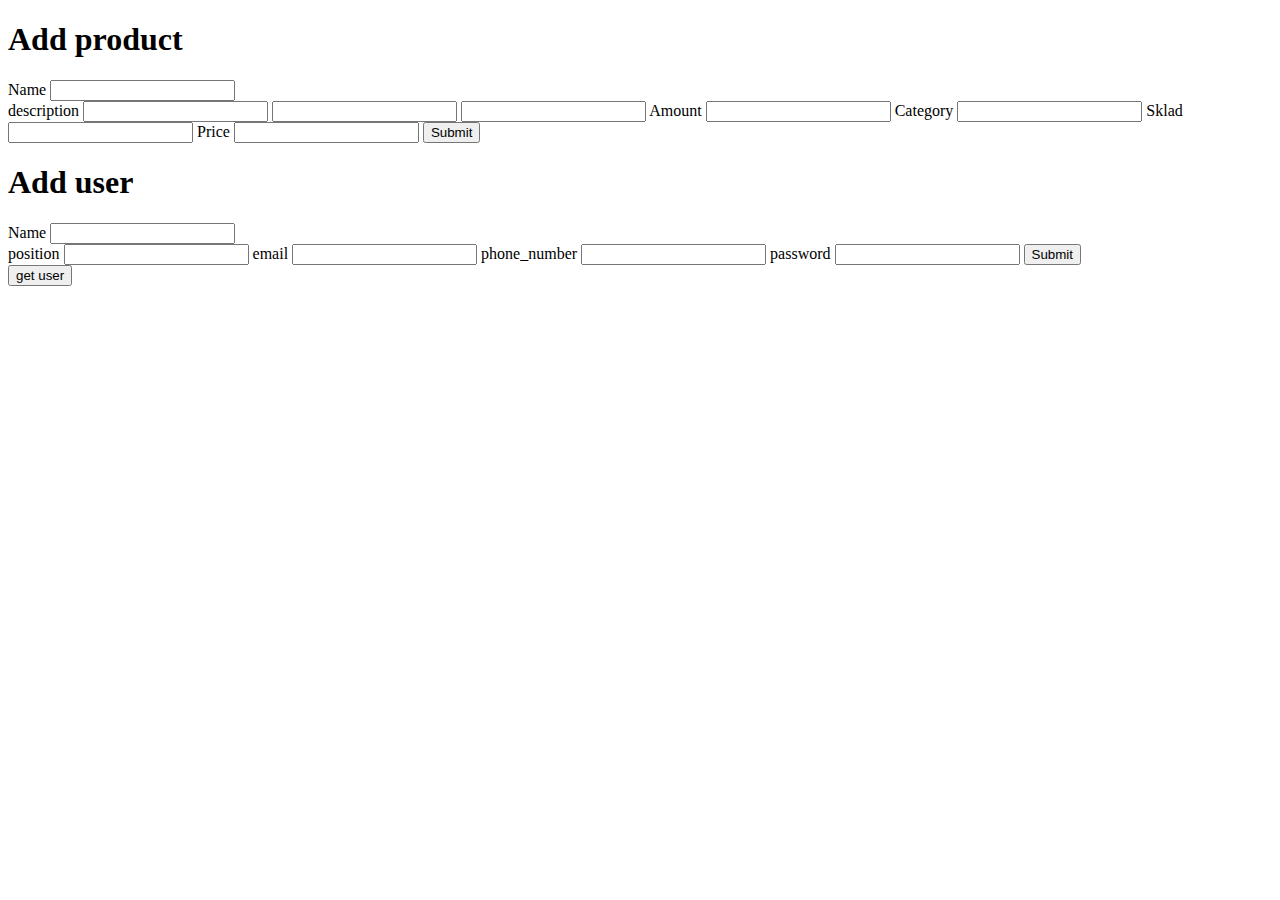
==== front/index.html @ af20ba01 "user, category, sklad init" ====
<!DOCTYPE html>
<html lang="en">
<head>
    <meta charset="UTF-8">
    <meta http-equiv="X-UA-Compatible" content="IE=edge">
    <meta name="viewport" content="width=device-width, initial-scale=1.0">
    <title>sklad</title>
</head>
<body>
    <div class="cont   ainer">
        <h1>Add product</h1>
    <form action="http://localhost:8000/" method="POST">
        <label for="title">Name</label>
        <input type="text" name="title">
        <br>
        <label for="descr">description</label>
        <input type="text" name="descr">

        <label for="price"></label>
        <input type="number" name="price">
        <label for="image"></label>
        <input type="text" name="image">
        <label for="amount">Amount</label>
        <input type="number" name="amount">
        <label for="category_id">Category</label>
        <input type="number" name="category_id">
        <label for="sklad_id">Sklad</label>
        <input type="number" name="sklad_id">
        <label for="price">Price</label>
        <input type="number" name="price">
        <input type="submit">
    </form>
    </div>

    <div class="container">
        <h1>Add user</h1>
    <form action="http://localhost:8000/User.php" method="POST">
        <label for="login">Name</label>
        <input type="text" name="login">
        <br>
        <label for="position">position</label>
        <input type="text" name="position">

        <label for="email">email</label>
        <input type="email" name="email">
        <label for="phone_number">phone_number</label>
        <input type="text" name="phone_number">

        <label for="password">password</label>
        <input type="password" name="password">
        <input type="submit">
    </form>
    </div>
    <div class="container">
        <button id="getb">get user</button>
    </div>
    <script src="app.js"></script>
</body>
</html>
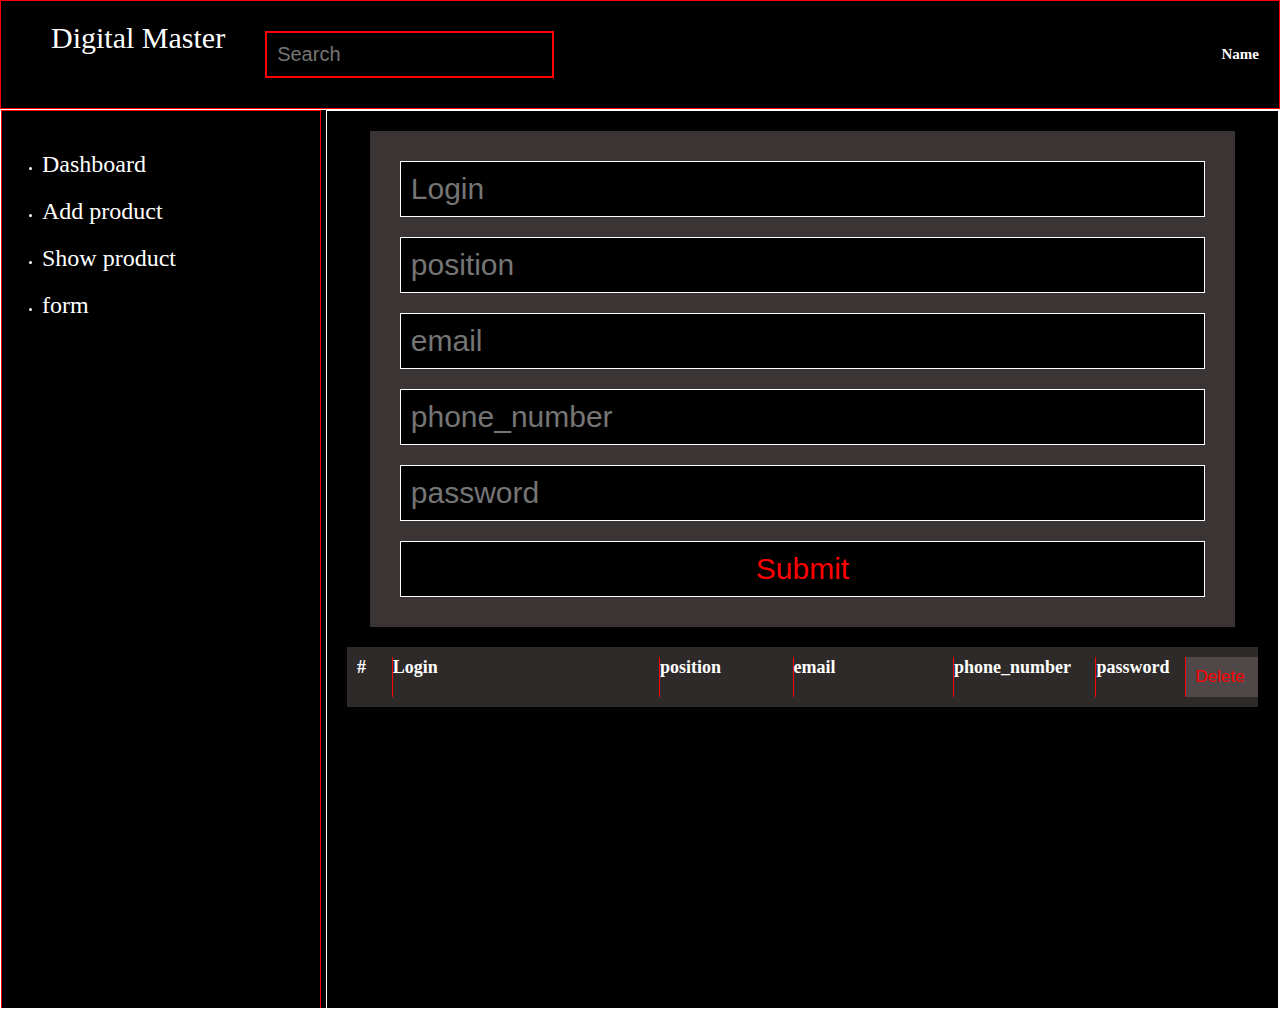
==== commit bc2a1867: "data filter" ====
--- a/front/index.html
+++ b/front/index.html
@@ -4,56 +4,158 @@
     <meta charset="UTF-8">
     <meta http-equiv="X-UA-Compatible" content="IE=edge">
     <meta name="viewport" content="width=device-width, initial-scale=1.0">
-    <title>sklad</title>
+    <link rel="stylesheet" href="https://cdnjs.cloudflare.com/ajax/libs/font-awesome/6.4.0/css/all.min.css" integrity="sha512-iecdLmaskl7CVkqkXNQ/ZH/XLlvWZOJyj7Yy7tcenmpD1ypASozpmT/E0iPtmFIB46ZmdtAc9eNBvH0H/ZpiBw==" crossorigin="anonymous" referrerpolicy="no-referrer" />
+    <title>Digital Master </title>
+    <link href="https://cdn.jsdelivr.net/npm/bootstrap@5.3.0-alpha3/dist/css/bootstrap.min.css" rel="stylesheet" integrity="sha384-KK94CHFLLe+nY2dmCWGMq91rCGa5gtU4mk92HdvYe+M/SXH301p5ILy+dN9+nJOZ" crossorigin="anonymous">
+    <link rel="stylesheet" href="css/main.css">
+
 </head>
 <body>
-    <div class="cont   ainer">
-        <h1>Add product</h1>
-    <form action="http://localhost:8000/" method="POST">
-        <label for="title">Name</label>
-        <input type="text" name="title">
-        <br>
-        <label for="descr">description</label>
-        <input type="text" name="descr">
+    <!-- start navbar  -->
+    <nav>
+        <div class="nav_bar">
+            <div class="logo"><a href="index.html"> Digital Master</a></div>
+            <div class="menu"> <i class="fa-duotone fa-bars"></i> </div>
+            <input placeholder="Search" class="search_input" type="search">
+        </div>
+        <div class="profile">
+            <div class="profile">
+                <h2 class="user_name">Name</h2>
+            </div>
+        </div>
+    </nav>
+    <!-- end navbar  -->
+    <div class="container">
+        <!-- menu start -->
+        <div id="menu">
+            <ul>
+                <li> <a href="Dashboard">Dashboard</a> </li>
+                <li> <a href="Dashboard">Add product</a> </li>
+                <li> <a href="Dashboard">Show product</a> </li>
+                <li> <a href="Dashboard">form</a> </li>
+            </ul>
+        </div>
+        <!-- menu end  -->
+        <!-- main_body start -->
+        
+        <div id="main_section">
+            
+            <!-- <form action="http://localhost:8000/" method="POST">
+                <input required placeholder="name"  type="text" name="title">
+                <input required placeholder="description" type="text" name="descr">
+                <input required placeholder="price" type="number" name="price">
+                <input required placeholder="image" type="text" name="image">
+                <input required placeholder="amount" type="number" name="amount">
+                <input required placeholder="category" type="number" name="category_id">
+                <input required placeholder="sklad_id" type="number" name="sklad_id">
+                <input required placeholder="price" type="number" name="price">
+                <input required placeholder="name" type="submit">
+            </form> -->
+           
+           <!-- <div class="tabl_product">
+            <div class="thead">
+                <div class="tr">
 
-        <label for="price"></label>
-        <input type="number" name="price">
-        <label for="image"></label>
-        <input type="text" name="image">
-        <label for="amount">Amount</label>
-        <input type="number" name="amount">
-        <label for="category_id">Category</label>
-        <input type="number" name="category_id">
-        <label for="sklad_id">Sklad</label>
-        <input type="number" name="sklad_id">
-        <label for="price">Price</label>
-        <input type="number" name="price">
-        <input type="submit">
-    </form>
-    </div>
+                    <div class="th"> <span class="product_id">#</span>
+                        <span class="product_title">Title</span>
+                        <span>Sklad</span>
+                        <span>Category</span>
+                        <span class="amount">Amount</span> 
+                        <div class="cont_btn    ">Delete</div>
+                    </div>
+                </div>
+                <div class="tbody">
+                    <div class="td main_rows"> <span class="product_id">#</span>
+                        <span class="product_title">Title</span>
+                        <span>Sklad</span>
+                        <span>Category</span>
+                        <span class="amount">Amount</span> 
+                        <div class="cont_btn"><button class="red_btn">Delete</button></div>
+                    </div>
+                    <div class="td main_rows"> <span class="product_id">#</span>
+                        <span class="product_title">Title</span>
+                        <span>Sklad</span>
+                        <span>Category</span>
+                        <span class="amount">Amount</span> 
+                        <div class="cont_btn"><button class="red_btn">Delete</button></div>
+                    </div>
+                </div>
+            </div>
 
-    <div class="container">
-        <h1>Add user</h1>
-    <form action="http://localhost:8000/User.php" method="POST">
-        <label for="login">Name</label>
-        <input type="text" name="login">
-        <br>
-        <label for="position">position</label>
-        <input type="text" name="position">
+        </div> -->
+<!-- product -->
+                        <!-- users start -->
 
-        <label for="email">email</label>
-        <input type="email" name="email">
-        <label for="phone_number">phone_number</label>
-        <input type="text" name="phone_number">
+                        <div class="users">
+                            <div class="add_user">
+                                <form action="">
+                                    <input placeholder="Login" name="login" type="text">
+                                    <input placeholder="position" name="position" type="text">
+                                    <input placeholder="email" name="email" type="email">
+                                    <input placeholder="phone_number" name="phone_number" type="text">
+                                    <input placeholder="password" name="password" type="text">
+                                    <input type="submit">
+                                </form>
+                            </div>
+                            <!-- end ADD USER -->
+                            <div class="users_get">
+                                <div class="table">
+                                   <div id="" class="thead">
+                                    <div class="th main_td">  
+                                        <span class="span-1">#</span>
+                                        <span class="span-2">Login</span>
+                                        <span class="span-3">position</span>
+                                        <span class="span-4">email</span>
+                                        <span class="span-5">phone_number</span>
+                                        <span class="span-6">password</span>
+                                        <div class="span-7 cont_btn">
+                                            <button class="red_btn">Delete</button>
+                                            <button class="green_btn">edit</button>
+                                        </div>
 
-        <label for="password">password</label>
-        <input type="password" name="password">
-        <input type="submit">
-    </form>
-    </div>
-    <div class="container">
-        <button id="getb">get user</button>
-    </div>
+                                    </div>
+                                   </div>
+                                   <div class="tbody" id="fake">
+                                    
+                                </div>
+                            </div>
+                        </div>
+
+                        <!-- user end -->
+
+
+        </div>
+
+    <!-- main body end -->
+  </div>
+
     <script src="app.js"></script>
 </body>
-</html>+</html>
+
+
+
+
+
+<!-- category -->
+<!-- <div class="category">
+
+    <div class="category_get">
+        <div class='thead'>
+            <div class="cat_col"> <span>#</span> <span>Name</span> <span>Soni</span> <div> <button>Delete</button> <button>edit</button> </div> </div>
+        </div>
+        <div class="tbody">
+            
+            <div class="cat_col"> <span>1</span> <span>Electronica</span> <span>500</span> <div> <button>Delete</button> <button>edit</button> </div> </div>
+            
+        </div>
+    </div> 
+    <div class="add_cat">
+        <h1>Add category</h1>
+        <input type="text" placeholder="name">
+        <input type="number" placeholder="category_id">
+    </div>
+    
+    
+    category </div> -->
+    --- a/front/css/main.css
+++ b/front/css/main.css
@@ -0,0 +1,264 @@
+/* core style */
+html{
+    font-size: 62.5%;
+}
+
+*{
+    margin: 0;
+    padding: 0;
+    box-sizing: border-box;
+}
+
+/* start navbar */
+
+body{
+    background: #000;
+    color: #fff;
+}
+
+nav{
+    display: flex;
+    justify-content: space-between;
+    align-items: center;
+    padding: 2rem;
+    border: 1px solid red;
+    background: #000;
+    color: w;
+}
+.nav_bar{
+    display: flex;
+    justify-content: space-between;
+}
+.nav_bar .logo{
+    margin: 0 3rem;
+    font-size: 3rem;
+}
+a{
+    
+    text-decoration: none;
+    color: #fff;
+}
+.search_input{
+    color: #fff;
+    background: #000;
+    border:2px solid red;
+    padding: 1rem;
+    font-size: 2rem;
+    outline: none;
+}
+
+/* container  start*/
+.container{
+    overflow-y: scroll;
+    display: grid;
+    gap: 0.5rem;
+    grid-template-columns: 32rem auto;
+    border: 1px solid white ;
+    height: 100vh;
+    /* grid-column: 1 / 5; */
+}
+
+/* conteiner end */
+#menu{
+    border: 1px solid red;
+    /* width: 32rem; */
+    /* grid-column: 1; */
+    display: flex;
+    flex-direction: column;
+    padding: 3rem 0rem  0rem 4rem;
+    height: 100vh;    
+
+
+}
+#main_section{
+    /* grid-column: 2; */
+    border: 1px solid white;
+    padding: 2rem;
+}
+#menu ul li a{
+    font-size: 2.4rem;
+    display: inline-block;
+    margin: 1rem  0;
+}
+
+/* form style start */
+
+form{
+    width: 95%;
+    display: flex;
+    flex-direction: column;
+    background: rgb(59, 52, 52);
+    margin: auto;
+    padding: 2rem;
+}
+label{
+
+    font-size: 2rem;
+    display: inline-block;
+}
+input{
+    font-size: 3rem;
+    padding: 1rem;
+    background: #000;
+    color: red;
+    display: inline-block;
+    outline: none;
+    border: 1px solid #fff;
+    margin: 1rem;
+}
+
+
+/* table */
+
+.tabl_product .th, .main_rows{
+    display: grid;
+    grid-template-columns: 2rem auto auto auto auto auto;
+}
+.tabl_product .th span{
+    font-size: 1.8rem;
+    font-weight: bold;
+}
+.tabl_product .tr{
+    border-bottom: 1px solid red;
+    margin-bottom:10px ;
+}
+.tabl_product .td{
+    margin-bottom:10px ;
+    padding: 5px;
+    border-bottom: 1px solid red;
+
+}
+
+.tabl_product .td span{
+    font-size: 1.8rem;
+    /* font-weight: bold; */
+}
+
+.red_btn{
+    
+    font-size: 1.7rem;
+    color: red;
+    padding: 10px;
+    border: none;
+    background: #504848;
+}
+.cont_btn{
+    display: flex;
+    align-items: center;
+    justify-content: flex-end;
+}
+
+/* category */
+.category_get{
+    width: 700px;
+    background-color: #2e2a2a;
+    padding: 1rem;
+}
+
+.cat_col{
+    display: grid;
+    grid-template-columns: 40px 300px  200px auto;
+    margin: 1.2rem;
+    /* text-align: center; */
+}
+.cat_col span{
+    font-size: 2rem;
+    font-weight: 600;
+    /* border: 1px solid red; */
+}
+
+/*  */
+.add_cat{
+    margin: 2rem 0;
+    display: flex;
+    flex-direction: column;
+    max-width: 700px;
+    background-color: #2e2a2a;
+    padding: 1rem;
+}
+.add_cat h1{
+   text-align: center;
+}
+
+/* user */
+
+.users_get{
+    overflow-y: scroll;
+    background-color: #2e2a2a;
+    padding: 1rem;
+    margin-top: 2rem;
+}
+
+.th, .main_td{
+    display: grid;
+    grid-template-columns: 4% 15% 15% 15% 18% 16% 10% auto;
+}
+.th span{
+    border-right: 1px solid red;
+    font-size: 1.8rem;
+    font-weight: bold;
+    /* overflow: hidden; */
+    /* text-align: center */
+    /* grid-row: 1/2; */
+}
+ .span-1{
+    grid-column: ;
+}
+ .span-2{
+    grid-column: 2/4;
+    overflow: hidden;
+}
+ .span-3{
+    grid-column: 4/5;
+}
+.span-4{
+    grid-column: 5/6;
+}
+ .span-5{
+    grid-column: 6/7;
+}
+ .span-6{
+    grid-column: 7/8;
+}
+ .span-7{
+    grid-column: 8/9;
+}
+
+
+
+.tr{
+    border-bottom: 1px solid red;
+    margin-bottom:10px ;
+}
+.td{
+    margin-bottom:10px ;
+    padding: 5px;
+    border-bottom: 1px solid red;
+
+}
+
+.td span{
+    font-size: 1.8rem;
+    /* font-weight: bold; */
+}
+
+.red_btn{
+    
+    font-size: 1.7rem;
+    color: red;
+    padding: 10px;
+    border: none;
+    background: #504848;
+}
+.green_btn{
+    font-size: 1.7rem;
+    color: green;
+    padding: 10px;
+    border: none;
+    background: #504848;
+}
+.cont_btn{
+    display: flex;
+    align-items: center;
+    justify-content: flex-end;
+}
